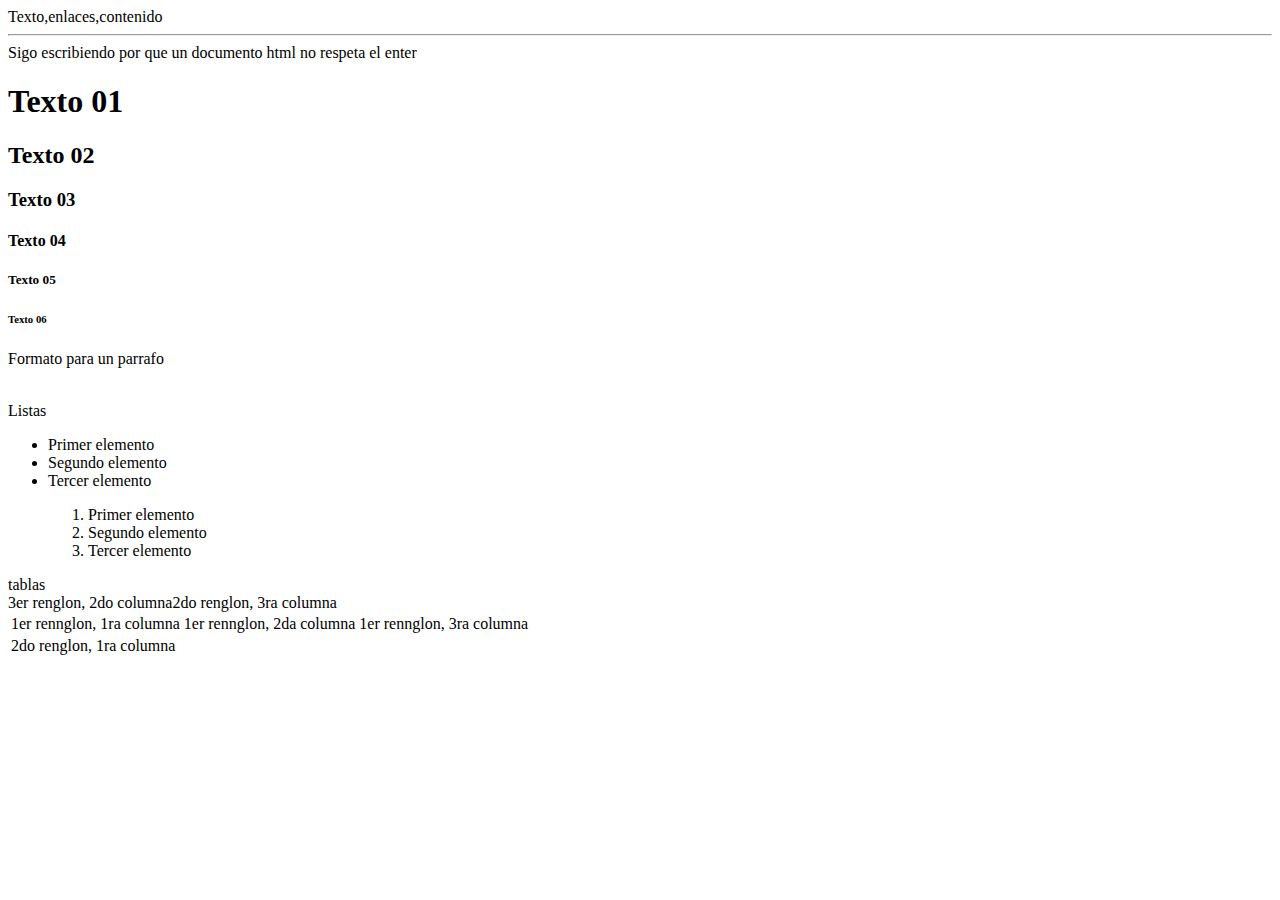
==== ejemplo01.html @ cea4009d "Primer ejemplo Html" ====
<html>
	<head>
		<title>
				titulo pagina
		</title>

	</head>
	<body>
		Texto,enlaces,contenido
		<br>
		<hr>
		Sigo escribiendo por que un documento html no respeta el enter <br>
		<h1>Texto 01</h1>
		<h2>Texto 02</h2>
		<h3>Texto 03</h3>
		<h4>Texto 04</h4>
		<h5>Texto 05</h5>
		<h6>Texto 06</h6>

		<p align="justify">
			Formato para un parrafo 
		</p>
		<br>
		Listas <br>

		<ul>
				
					<li>Primer elemento</li>
					<li>Segundo elemento</li>
					<li>Tercer elemento</li>

				
		</ul>	
		<ul>
				<ol>
					<li>Primer elemento</li>
					<li>Segundo elemento</li>
					<li>Tercer elemento</li>

				</ol>	
		</ul>	
		tablas <br>
		<table>
				<tr>
					<td>1er rennglon, 1ra columna </td>
					<td>1er rennglon, 2da columna </td>
					<td>1er rennglon, 3ra columna </td>
				</tr>
				<td>2do renglon, 1ra columna </td>
				<tr>3er renglon, 2do columna</td>
				<tr>2do renglon, 3ra columna  </tr>
				</tr>
		</table>	
	</body>
	</html>
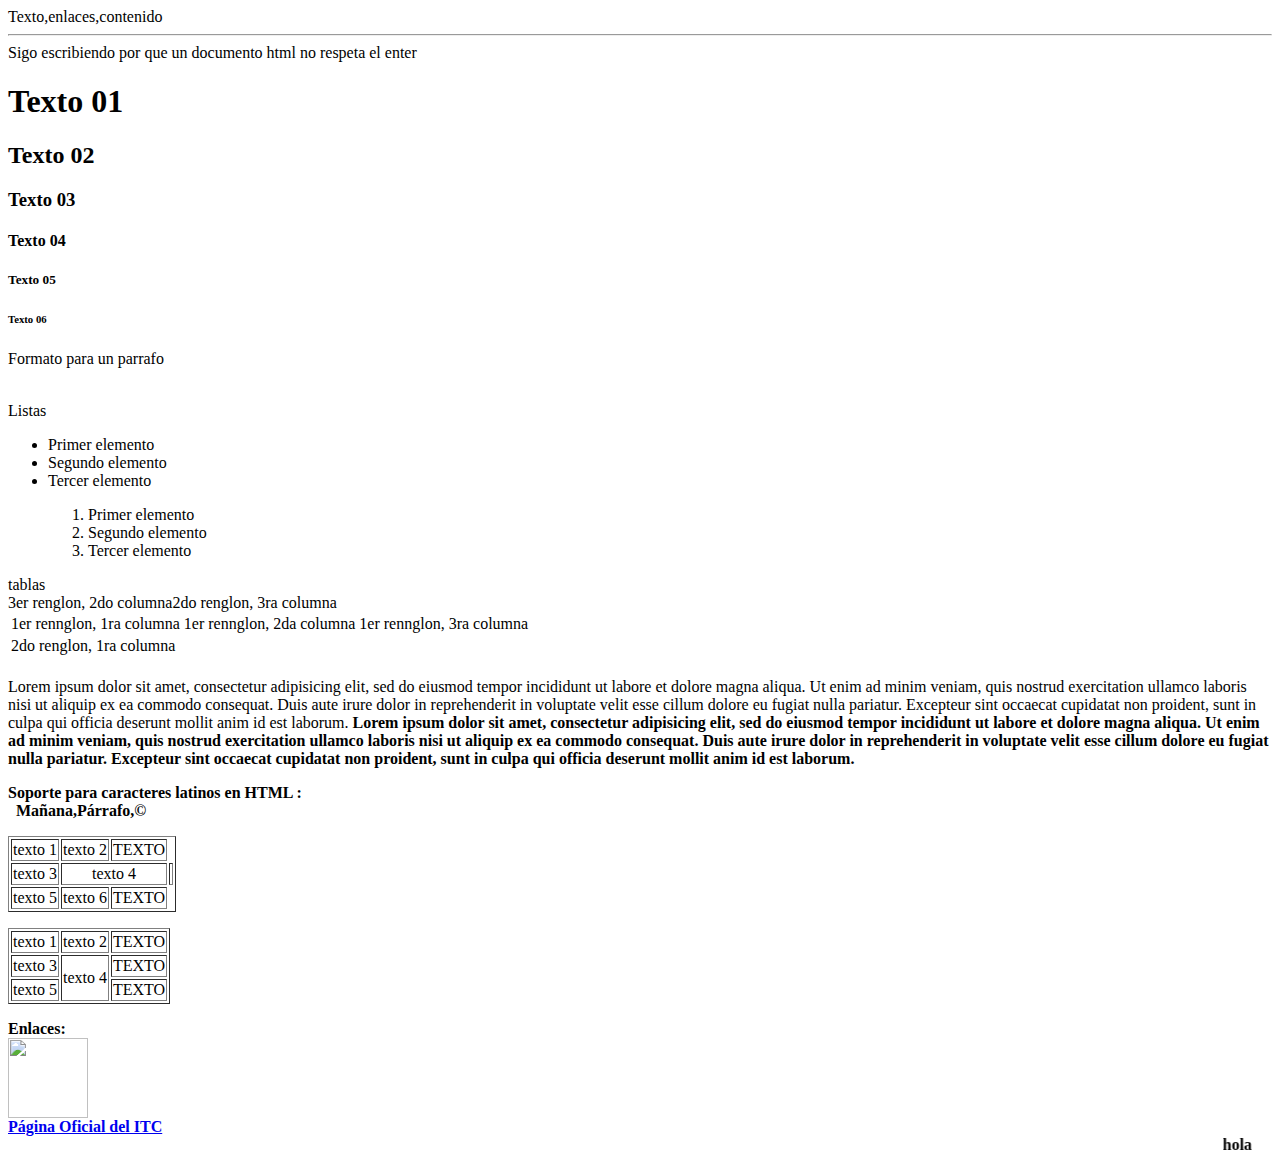
==== commit 21c51a94: "enlaces" ====
--- a/ejemplo01.html
+++ b/ejemplo01.html
@@ -50,6 +50,68 @@
 				<tr>3er renglon, 2do columna</td>
 				<tr>2do renglon, 3ra columna  </tr>
 				</tr>
-		</table>	
+		</table>
+
+		<p>
+			Lorem ipsum dolor sit amet, consectetur adipisicing elit, sed do eiusmod
+			tempor incididunt ut labore et dolore magna aliqua. Ut enim ad minim veniam,
+			quis nostrud exercitation ullamco laboris nisi ut aliquip ex ea commodo
+			consequat. Duis aute irure dolor in reprehenderit in voluptate velit esse
+			cillum dolore eu fugiat nulla pariatur. Excepteur sint occaecat cupidatat non
+			proident, sunt in culpa qui officia deserunt mollit anim id est laborum. <b>
+			Lorem ipsum dolor sit amet, consectetur adipisicing elit, sed do eiusmod
+			tempor incididunt ut labore et dolore magna aliqua. Ut enim ad minim veniam,
+			quis nostrud exercitation ullamco laboris nisi ut aliquip ex ea commodo
+			consequat. Duis aute irure dolor in reprehenderit in voluptate velit esse
+			cillum dolore eu fugiat nulla pariatur. Excepteur sint occaecat cupidatat non
+			proident, sunt in culpa qui officia deserunt mollit anim id est laborum.<p>
+			Soporte para caracteres latinos en HTML : <br>
+			&nbsp; Ma&ntilde;ana,P&aacute;rrafo,&copy;
+			<p>
+			<table border="1">
+				<tr>
+					<td>texto 1</td>
+					<td>texto 2</td>
+					<td>TEXTO </td>
+				</tr>
+				<tr>
+					<td>texto 3</td>
+					<td colspan=2 align="center" >texto 4</td>
+					<td></td>
+				</tr>
+								<tr>
+					<td>texto 5</td>
+					<td>texto 6</td>
+					<td>TEXTO</td>
+				</tr>
+			</table>
+		</p>
+			<p>
+			<table border="1">
+				<tr>
+					<td>texto 1</td>
+					<td>texto 2</td>
+					<td>TEXTO </td>
+				</tr>
+				<tr>
+					<td>texto 3</td>
+					<td rowspan=2 >texto 4</td>
+					<td>TEXTO</td>
+				</tr>
+								<tr>
+					<td>texto 5</td>
+					
+					<td>TEXTO</td>
+				</tr>
+			</table>
+		<p>
+		Enlaces: 	<br>
+		<a href="http://itculiacan.edu.mx" target="_black">
+			<img src="http://itculiacan.edu.mx/wp-content/plugins/website-logo/images/LOGO_TEC_PNG_OK.png" width="80" height="80"> <br>
+			P&aacute;gina Oficial del ITC
+		</a>
+		<marquee>
+		hola
+		</marquee>	
 	</body>
 	</html>